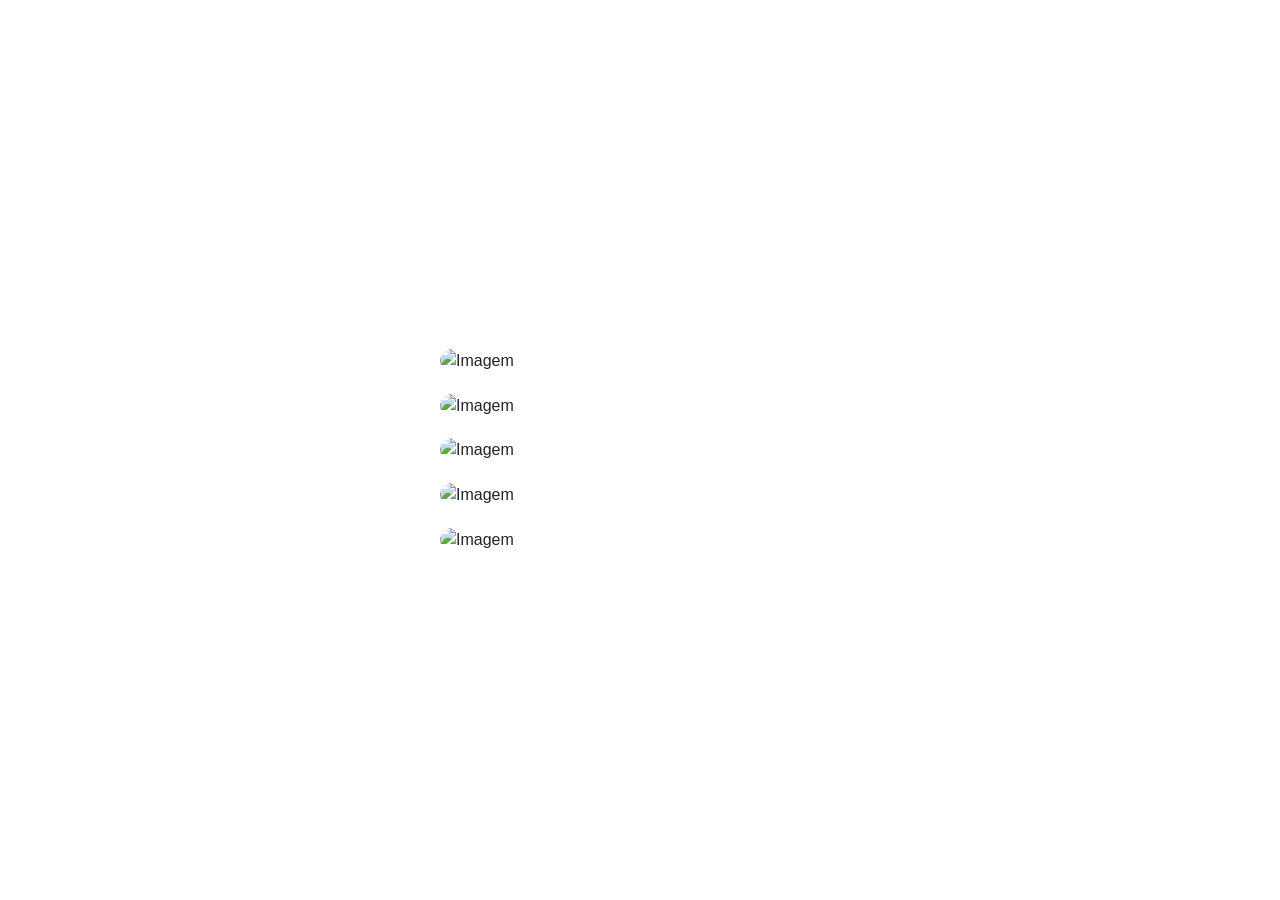
==== index.html @ 4fb22657 "alteracao na interface" ====
<!DOCTYPE html>
<html lang="en">

<head>
    <meta charset="UTF-8">
    <meta name="viewport" content="width=device-width, initial-scale=1.0">
    <title>Informações da Imagem</title>
    <link rel="stylesheet" href="styles.css">
    <!-- Inclua a biblioteca Bootstrap -->
    <link rel="stylesheet" href="https://maxcdn.bootstrapcdn.com/bootstrap/4.5.2/css/bootstrap.min.css">
</head>

<body>
    <div id="background-video">
        <video autoplay muted loop>
            <source src="blue_-_27239 (1080p).mp4" type="video/mp4">
            Seu navegador não suporta o elemento de vídeo.
        </video>
    </div>

    <div class="background-container">
        <div class="image-container" data-toggle="modal" data-target="#myModal1">
            <img src="https://tse1.mm.bing.net/th?id=OIP.Lh_AAFeogJ8sVm7wHASuqwHaE7&pid=Api&rs=1&c=1&qlt=95&w=181&h=120"
                alt="Imagem">
            <div class="overlay">
                <div class="info">
                    <h2>Emulação de terminais</h2>
                    <p>A emulação de terminais refere-se à capacidade de um sistema para replicar o comportamento de um
                        terminal de computador ou console.</p>
                </div>
            </div>
        </div>

        <div class="image-container" data-toggle="modal" data-target="#myModal2">
            <img src="https://tse4.mm.bing.net/th?id=OIP.D_rWO7ZcQDDmd9_8iBNTPAHaE8&pid=Api&P=0&h=220" alt="Imagem">
            <div class="overlay">
                <div class="info">
                    <h2>Terminal</h2>
                    <p>Eu acho que um terminal é uma interface de texto que permite a um usuário interagir com um sistema
                        operacional ou software por meio de comandos de texto.</p>
                </div>
            </div>
        </div>

        <div class="image-container" data-toggle="modal" data-target="#myModal3">
            <img src="https://tse4.mm.bing.net/th?id=OIP.wkPO7NOhRGC3apUok-BwgwHaE7&pid=Api&P=0&h=220" alt="Imagem">
            <div class="overlay">
                <div class="info">
                    <h2>Emulação</h2>
                    <p>Emular um terminal significa criar um ambiente que simula as funcionalidades de um terminal físico,
                        permitindo que programas interajam com ele como se fosse um terminal real.</p>
                </div>
            </div>
        </div>

        <div class="image-container" data-toggle="modal" data-target="#myModal4">
            <img src="https://tse3.mm.bing.net/th?id=OIP.J5v7wB-iTN5V18-jV8DYAAHaE7&pid=Api&P=0&h=220" alt="Imagem">
            <div class="overlay">
                <div class="info">
                    <h2>TTY(Teletypewriter)</h2>
                    <p>O comando tty do terminal basicamente imprime o nome do arquivo do terminal conectado à entrada
                        padrão.</p>
                </div>
            </div>
        </div>

        <div class="image-container" data-toggle="modal" data-target="#myModal5">
            <img src="https://tse3.mm.bing.net/th?id=OIP.Y8yzMncaOUw5M-Kzc8aKEQHaD6&pid=Api&P=0&h=220" alt="Imagem">
            <div class="overlay">
                <div class="info">
                    <h2>Pseudoterminal(PTY)</h2>
                    <p>Um dispositivo que tem as funções de um terminal físico sem realmente ser um. Criado por emuladores
                        de terminal como xterm</p>
                </div>
            </div>
        </div>
    </div>

    <!-- Adicione modal para cada imagem -->
    <div class="modal fade" id="myModal1" role="dialog">
        <div class="modal-dialog">
            <div class="modal-content">
                <div class="modal-header">
                    <button type="button" class="close" data-dismiss="modal">&times;</button>
                    <h4 class="modal-title">Emulação de terminais</h4>
                </div>
                <div class="modal-body">
                    <p>A emulação de terminais refere-se à capacidade de um sistema para replicar o comportamento de um
                        terminal de computador ou console.</p>
                </div>
                <div class="modal-footer">
                    <button type="button" class="btn btn-default" data-dismiss="modal">Fechar</button>
                </div>
            </div>
        </div>
    </div>

    <div class="modal fade" id="myModal2" role="dialog">
        <div class="modal-dialog">
            <div class="modal-content">
                <div class="modal-header">
                    <button type="button" class="close" data-dismiss="modal">&times;</button>
                    <h4 class="modal-title">Terminal</h4>
                </div>
                <div class="modal-body">
                    <p>Eu acho que um terminal é uma interface de texto que permite a um usuário interagir com um sistema
                        operacional ou software por meio de comandos de texto.</p>
                </div>
                <div class="modal-footer">
                    <
                    <button type="button" class="btn btn-default" data-dismiss="modal">Fechar</button>
                </div>
            </div>
        </div>
    </div>

    <div class="modal fade" id="myModal3" role="dialog">
        <div class="modal-dialog">
            <div class="modal-content">
                <div class="modal-header">
                    <button type="button" class="close" data-dismiss="modal">&times;</button>
                    <h4 class="modal-title">Emulação</h4>
                </div>
                <div class="modal-body">
                    <p>Emular um terminal significa criar um ambiente que simula as funcionalidades de um terminal físico,
                        permitindo que programas interajam com ele como se fosse um terminal real.</p>
                </div>
                <div class="modal-footer">
                    <button type="button" class="btn btn-default" data-dismiss="modal">Fechar</button>
                </div>
            </div>
        </div>
    </div>

    <div class="modal fade" id="myModal4" role="dialog">
        <div class="modal-dialog">
            <div class="modal-content">
                <div class="modal-header">
                    <button type="button" class="close" data-dismiss="modal">&times;</button>
                    <h4 class="modal-title">TTY(Teletypewriter)</h4>
                </div>
                <div class="modal-body">
                    <p>O comando tty do terminal basicamente imprime o nome do arquivo do terminal conectado à entrada
                        padrão.</p>
                </div>
                <div class="modal-footer">
                    <button type="button" class="btn btn-default" data-dismiss="modal">Fechar</button>
                </div>
            </div>
        </div>
    </div>

    <div class="modal fade" id="myModal5" role="dialog">
        <div class="modal-dialog">
            <div class="modal-content">
                <div class="modal-header">
                    <button type="button" class="close" data-dismiss="modal">&times;</button>
                    <h4 class="modal-title">Pseudoterminal(PTY)</h4>
                </div>
                <div class="modal-body">
                    <p>Um dispositivo que tem as funções de um terminal físico sem realmente ser um. Criado por emuladores
                        de terminal como xterm</p>
                </div>
                <div class="modal-footer">
                    <button type="button" class="btn btn-default" data-dismiss="modal">Fechar</button>
                </div>
            </div>
        </div>
    </div>

    <!-- Inclua a biblioteca do jQuery e do Popper.js -->
    <script src="https://code.jquery.com/jquery-3.5.1.slim.min.js"></script>
    <script src="https://cdn.jsdelivr.net/npm/@popperjs/core@2.0.8/dist/umd/popper.min.js"></script>
    <!-- Inclua a biblioteca do Bootstrap JS -->
    <script src="https://maxcdn.bootstrapcdn.com/bootstrap/4.5.2/js/bootstrap.min.js"></script>
</body>

</html>
---- styles.css ----
body, html {
  margin: 0;
  padding: 0;
  height: 100%;
}

#background-video {
  position: fixed;
  top: 0;
  left: 0;
  width: 100%;
  height: 100%;
  z-index: -1;
}

.background-container {
  position: relative;
  display: flex;
  flex-direction: column;
  justify-content: center;
  align-items: center;
  height: 100vh;
  padding: 20px;
}

.image-container {
  position: relative;
  cursor: pointer;
  margin: 10px 0;
  overflow: hidden;
  width: 100%;
  max-width: 400px;
  border-radius: 15px;
}

img {
  width: 100%;
  height: auto;
  border-radius: 15px;
}

.overlay {
  position: absolute;
  top: 0;
  left: 0;
  width: 100%;
  height: 100%;
  background: rgba(0, 0, 128, 0.7);
  display: flex;
  flex-direction: column;
  justify-content: center;
  align-items: center;
  opacity: 0;
  transition: opacity 0.3s;
  border-radius: 15px;
}

.info {
  text-align: center;
  color: white;
  padding: 20px;
  opacity: 0;
  transition: opacity 0.3s, transform 0.3s;
  transform: translateY(-100%);
}

.image-container:hover .overlay {
  opacity: 1;
}

.image-container:hover .info {
  opacity: 1;
  transform: translateY(0);
}

/* Ajuste o estilo do texto conforme necessário */
.info h2 {
  font-size: 18px;
  font-weight: bold;
  color: white;
}

.info p {
  font-size: 14px;
  color: white;
}

/* Adicione uma classe 'active' para controlar a exibição das informações */
.overlay.active,
.info.active {
    opacity: 1;
    transform: translateY(0);
}
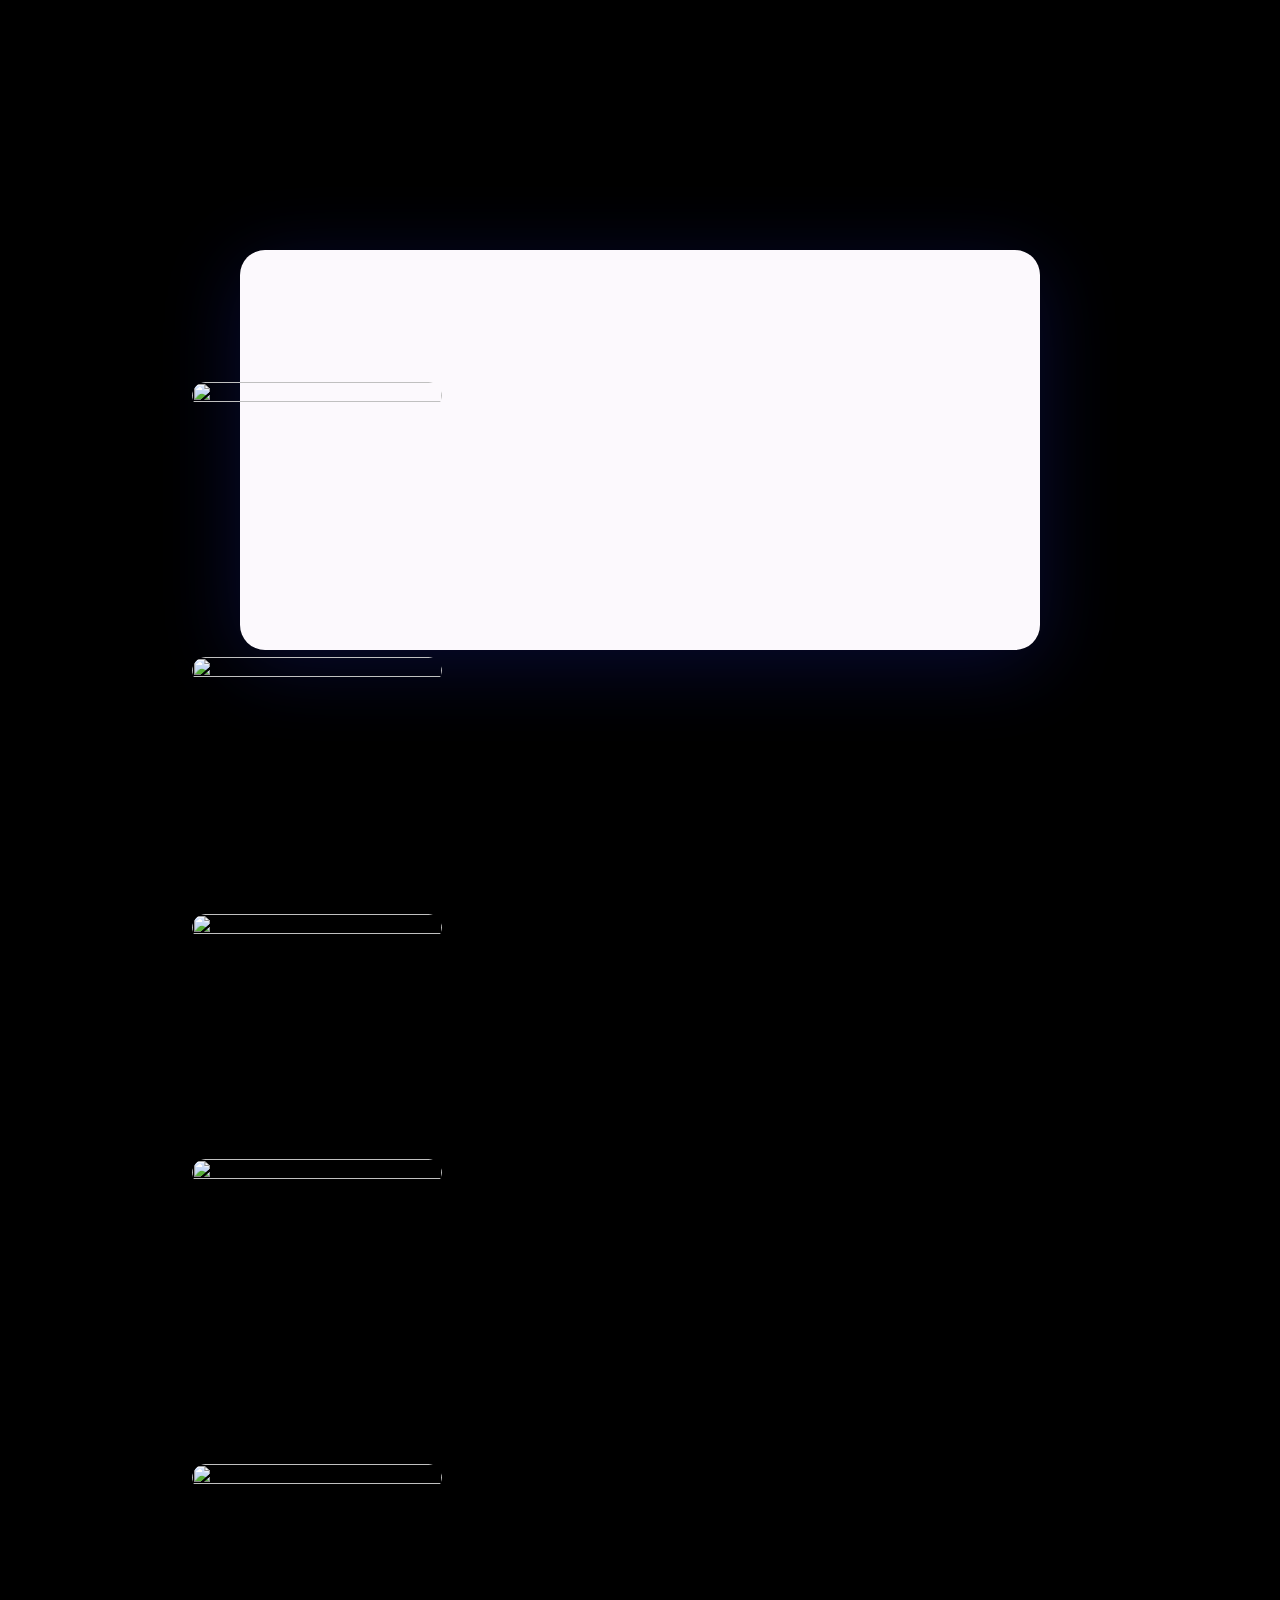
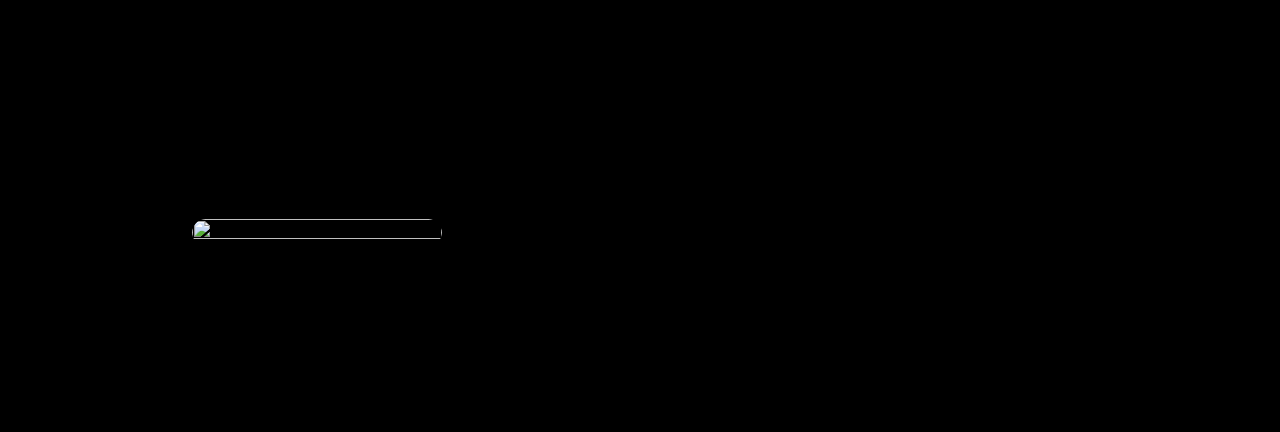
==== commit bf89310c: "modificacoes na pagina componentes" ====
--- a/index.html
+++ b/index.html
@@ -2,177 +2,235 @@
 <html lang="en">
 
 <head>
-    <meta charset="UTF-8">
-    <meta name="viewport" content="width=device-width, initial-scale=1.0">
-    <title>Informações da Imagem</title>
-    <link rel="stylesheet" href="styles.css">
-    <!-- Inclua a biblioteca Bootstrap -->
-    <link rel="stylesheet" href="https://maxcdn.bootstrapcdn.com/bootstrap/4.5.2/css/bootstrap.min.css">
+  <meta charset="UTF-8">
+  <title>Slider #swiper.js - Testimonials</title>
+  <link rel='stylesheet' href='https://cdnjs.cloudflare.com/ajax/libs/Swiper/4.3.5/css/swiper.min.css'>
+  <link rel="stylesheet" href="style.css">
+  <style>
+    .c-card-testimonial__author,
+    .c-card-testimonial__excerpt {
+      font-size: 8px;
+      /* Defina o tamanho da fonte desejado (por exemplo, 12px) */
+    }
+
+
+    .c-card-testimonial__excerpt {
+      display: flex;
+      flex-direction: column;
+      /* Manter a orientação da lista como coluna */
+    }
+
+    .c-card-testimonial__links {
+      display: flex;
+      flex-direction: row;
+      /* Alterado para linha para colocar os links lado a lado */
+      margin-top: 10px;
+      /* Adicionado espaço acima dos botões */
+    }
+
+    .c-card-testimonial__link {
+      margin-right: 20px;
+      /* Ajuste a margem conforme necessário */
+    }
+
+    .c-card-testimonial__author,
+    .c-card-testimonial__excerpt ol {
+      font-size: 11px;
+    }
+  </style>
 </head>
 
 <body>
-    <div id="background-video">
-        <video autoplay muted loop>
-            <source src="blue_-_27239 (1080p).mp4" type="video/mp4">
-            Seu navegador não suporta o elemento de vídeo.
-        </video>
-    </div>
-
-    <div class="background-container">
-        <div class="image-container" data-toggle="modal" data-target="#myModal1">
-            <img src="https://tse1.mm.bing.net/th?id=OIP.Lh_AAFeogJ8sVm7wHASuqwHaE7&pid=Api&rs=1&c=1&qlt=95&w=181&h=120"
-                alt="Imagem">
-            <div class="overlay">
-                <div class="info">
-                    <h2>Emulação de terminais</h2>
-                    <p>A emulação de terminais refere-se à capacidade de um sistema para replicar o comportamento de um
-                        terminal de computador ou console.</p>
-                </div>
+  <div id="background-video">
+    <video autoplay muted loop>
+      <source src="video_-_26537 (540p).mp4" type="video/mp4">
+      Seu navegador não suporta o elemento de vídeo.
+    </video>
+  </div>
+
+  <div class="c-testimonials">
+    <ul class="c-testimonials__items swiper-wrapper">
+
+      <!-- CARD 1 -->
+      <li class="c-testimonials__item c-card-testimonial swiper-slide">
+        <div class="c-card-testimonial__profile">
+          <img src="https://tse2.mm.bing.net/th?id=OIP.HK5zKmMt6qkMIKhC_KUeFAHaFj&pid=Api&P=0&h=220" alt=""
+            class="c-card-testimonial__image">
+          <a href="ficha_tecnica_1.html" class="c-card-testimonial__link"></a>
+        </div>
+
+        <div class="c-card-testimonial__description">
+          <div class="c-card-testimonial__author">
+            Placa mãe
+          </div>
+          <div class="c-card-testimonial__excerpt">
+            <ol>
+              <li>Alinhe os furos de montagem da placa-mãe com os suportes do gabinete.</li>
+              <li>Fixe a placa-mãe no lugar com parafusos.</li>
+              <li>Conecte os cabos da fonte de alimentação à placa-mãe.</li>
+              <li>Conecte os cabos dos dispositivos, como disco rígido e unidade de DVD, à placa-mãe.</li>
+              <li>Conecte a placa de vídeo à placa-mãe (se aplicável).</li>
+              <li>Feche o caixa e ligue o computador.</li>
+            </ol>
+
+          </div>
+        </div>
+      </li>
+
+      <!-- CARD 2 -->
+      <li class="c-testimonials__item c-card-testimonial swiper-slide">
+        <div class="c-card-testimonial__profile">
+          <img src="https://tse1.mm.bing.net/th?id=OIP.rxgZGoWhi6_zRR-jqD8MFAHaHa&pid=Api&P=0&h=220" alt=""
+            class="c-card-testimonial__image">
+          <a href="ficha_tecnica_2.html" class="c-card-testimonial__link"></a>
+        </div>
+
+        <div class="c-card-testimonial__description">
+          <div class="c-card-testimonial__author">
+            Processador
+          </div>
+          <div class="c-card-testimonial__excerpt">
+            <ol>
+              <li>Desligue o computador e desconecte-o da fonte de alimentação.</li>
+              <li>Abra o gabinete do computador.</li>
+              <li>Localize o soquete do processador na placa-mãe.</li>
+              <li>Cuidadosamente coloque o processador no soquete, alinhando os pinos corretamente.</li>
+              <li>Trave o processador no lugar.</li>
+              <li>Coloque uma pequena quantidade de pasta térmica no processador.</li>
+              <li>Instale o dissipador de calor e o ventilador sobre o processador e fixe-o com os clipes apropriados.
+              </li>
+              <li>Conecte o cabo do ventilador à placa-mãe.</li>
+              <li>Feche o gabinete do computador.</li>
+              <li>Ligue o computador e verifique se o processador está funcionando corretamente.</li>
+            </ol>
+
+          </div>
+        </div>
+      </li>
+
+      <!-- CARD 3 -->
+      <li class="c-testimonials__item c-card-testimonial swiper-slide">
+        <div class="c-card-testimonial__profile">
+          <img src="https://tse3.mm.bing.net/th?id=OIP.AJCe4hozl9yQbNRa3uWq7AHaHa&pid=Api&P=0&h=220" alt=""
+            class="c-card-testimonial__image">
+        </div>
+
+        <div class="c-card-testimonial__description">
+          <div class="c-card-testimonial__author">
+            Memória RAM
+          </div>
+          <div class="c-card-testimonial__excerpt">
+            <ol>
+              <li>Localize os slots de memória na placa-mãe.</li>
+              <li>Abra as travas dos slots.</li>
+              <li>Insira os módulos de memória RAM nos slots, alinhando os entalhes corretamente.</li>
+              <li>Pressione os módulos até que as travas se encaixem e travem automaticamente.</li>
+              <li>Feche o gabinete e ligue o computador.</li>
+            </ol>
+
+          </div>
+        </div>
+      </li>
+
+      <!-- CARD 4 -->
+      <li class="c-testimonials__item c-card-testimonial swiper-slide">
+        <div class="c-card-testimonial__profile">
+          <img src="https://tse2.mm.bing.net/th?id=OIP.HK5zKmMt6qkMIKhC_KUeFAHaFj&pid=Api&P=0&h=220" alt=""
+            class="c-card-testimonial__image">
+        </div>
+
+        <div class="c-card-testimonial__description">
+          <div class="c-card-testimonial__author">
+            Placa de video
+          </div>
+          <div class="c-card-testimonial__excerpt">
+            <ol>
+              <li>Desligue o computador e desconecte-o da fonte de alimentação.</li>
+              <li>Abra o gabinete do computador.</li>
+              <li>Localize o slot PCI-Express na placa-mãe.</li>
+              <li>Retire a placa de vídeo da embalagem, tendo cuidado para não tocar nos componentes internos.</li>
+              <li>Insira a placa de vídeo no slot PCI-Express, certificando-se de que ela esteja corretamente alinhada.
+              </li>
+              <li>Fixe a placa de vídeo no lugar usando o parafuso apropriado, se necessário.</li>
+              <li>Conecte os cabos de alimentação da placa de vídeo, se aplicável.</li>
+              <li>Feche o gabinete do computador.</li>
+              <li>Ligue o computador e instale os drivers da placa de vídeo, se necessário.</li>
+            </ol>
+
+          </div>
+        </div>
+      </li>
+
+      <!-- CARD 5 -->
+      <li class="c-testimonials__item c-card-testimonial swiper-slide">
+        <div class="c-card-testimonial__profile">
+          <img src="https://tse2.mm.bing.net/th?id=OIP.oEjsTvnYJQnoY_kE_SoJFgHaGC&pid=Api&P=0&h=220" alt=""
+            class="c-card-testimonial__image">
+        </div>
+
+        <div class="c-card-testimonial__description">
+          <div class="c-card-testimonial__author">
+            HDD
+          </div>
+          <div class="c-card-testimonial__excerpt">
+            <ol>
+              <li>Desligue o computador e desconecte-o da fonte de alimentação.</li>
+              <li>Abra o gabinete do computador.</li>
+              <li>Localize um compartimento vazio para o disco rígido na caixa do computador.</li>
+              <li>Retire o disco rígido da embalagem, tendo cuidado para não tocar nos componentes internos.</li>
+              <li>Deslize o disco rígido no compartimento, alinhando os furos de montagem com os suportes
+                correspondentes.
+              </li>
+              <li>Fixe o disco rígido no lugar usando parafusos apropriados.</li>
+              <li>Conecte os cabos de dados e energia ao disco rígido. Certifique-se de que estejam firmemente
+                conectados.
+              </li>
+              <li>Feche o gabinete do computador.</li>
+              <li>Ligue o computador e verifique se o disco rígido é reconhecido pelo sistema.</li>
+            </ol>
+
+          </div>
+        </div>
+      </li>
+
+      <!-- CARD 6 -->
+      <li class="c-testimonials__item c-card-testimonial swiper-slide">
+        <div class="c-card-testimonial__profile">
+          <img src="https://tse4.mm.bing.net/th?id=OIP.dFi1u1-ALMyFCkp3pNCfrgHaHa&pid=Api&P=0&h=220" alt=""
+            class="c-card-testimonial__image">
+        </div>
+
+        <div class="c-card-testimonial__description">
+          <div class="c-card-testimonial__author">
+            Fonte de alimentação
+          </div>
+          <div class="c-card-testimonial__excerpt">
+            <ol>
+              <li>Desligue o computador e desconecte-o da fonte de alimentação.</li>
+              <li>Abra o gabinete do computador.</li>
+              <li>Localize o compartimento de montagem da fonte de alimentação na parte traseira do gabinete.</li>
+              <li>Insira a fonte de alimentação no compartimento e alinhe os furos de montagem.</li>
+              <li>Fixe a fonte de alimentação no lugar com parafusos apropriados.</li>
+              <li>Conecte os cabos da fonte de alimentação aos componentes do computador, incluindo a placa-mãe, disco
+                rígido, placa de vídeo e outros dispositivos.</li>
+              <li>Conecte os cabos de alimentação à placa-mãe e aos dispositivos. Verifique se todos os cabos estão
+                firmemente conectados.</li>
+              <li>Feche o gabinete do computador.</li>
+              <li>Ligue o computador e verifique se a fonte de alimentação está funcionando corretamente.</li>
+            </ol>
+            <div class="c-card-testimonial__links">
+              <a href="ficha_tecnica_6.html" class="c-card-testimonial__link">mais</a>
+              <a href="componentes.html" class="c-card-testimonial__link">componentes tedalhados</a>
             </div>
-        </div>
-
-        <div class="image-container" data-toggle="modal" data-target="#myModal2">
-            <img src="https://tse4.mm.bing.net/th?id=OIP.D_rWO7ZcQDDmd9_8iBNTPAHaE8&pid=Api&P=0&h=220" alt="Imagem">
-            <div class="overlay">
-                <div class="info">
-                    <h2>Terminal</h2>
-                    <p>Eu acho que um terminal é uma interface de texto que permite a um usuário interagir com um sistema
-                        operacional ou software por meio de comandos de texto.</p>
-                </div>
-            </div>
-        </div>
-
-        <div class="image-container" data-toggle="modal" data-target="#myModal3">
-            <img src="https://tse4.mm.bing.net/th?id=OIP.wkPO7NOhRGC3apUok-BwgwHaE7&pid=Api&P=0&h=220" alt="Imagem">
-            <div class="overlay">
-                <div class="info">
-                    <h2>Emulação</h2>
-                    <p>Emular um terminal significa criar um ambiente que simula as funcionalidades de um terminal físico,
-                        permitindo que programas interajam com ele como se fosse um terminal real.</p>
-                </div>
-            </div>
-        </div>
-
-        <div class="image-container" data-toggle="modal" data-target="#myModal4">
-            <img src="https://tse3.mm.bing.net/th?id=OIP.J5v7wB-iTN5V18-jV8DYAAHaE7&pid=Api&P=0&h=220" alt="Imagem">
-            <div class="overlay">
-                <div class="info">
-                    <h2>TTY(Teletypewriter)</h2>
-                    <p>O comando tty do terminal basicamente imprime o nome do arquivo do terminal conectado à entrada
-                        padrão.</p>
-                </div>
-            </div>
-        </div>
-
-        <div class="image-container" data-toggle="modal" data-target="#myModal5">
-            <img src="https://tse3.mm.bing.net/th?id=OIP.Y8yzMncaOUw5M-Kzc8aKEQHaD6&pid=Api&P=0&h=220" alt="Imagem">
-            <div class="overlay">
-                <div class="info">
-                    <h2>Pseudoterminal(PTY)</h2>
-                    <p>Um dispositivo que tem as funções de um terminal físico sem realmente ser um. Criado por emuladores
-                        de terminal como xterm</p>
-                </div>
-            </div>
-        </div>
-    </div>
-
-    <!-- Adicione modal para cada imagem -->
-    <div class="modal fade" id="myModal1" role="dialog">
-        <div class="modal-dialog">
-            <div class="modal-content">
-                <div class="modal-header">
-                    <button type="button" class="close" data-dismiss="modal">&times;</button>
-                    <h4 class="modal-title">Emulação de terminais</h4>
-                </div>
-                <div class="modal-body">
-                    <p>A emulação de terminais refere-se à capacidade de um sistema para replicar o comportamento de um
-                        terminal de computador ou console.</p>
-                </div>
-                <div class="modal-footer">
-                    <button type="button" class="btn btn-default" data-dismiss="modal">Fechar</button>
-                </div>
-            </div>
-        </div>
-    </div>
-
-    <div class="modal fade" id="myModal2" role="dialog">
-        <div class="modal-dialog">
-            <div class="modal-content">
-                <div class="modal-header">
-                    <button type="button" class="close" data-dismiss="modal">&times;</button>
-                    <h4 class="modal-title">Terminal</h4>
-                </div>
-                <div class="modal-body">
-                    <p>Eu acho que um terminal é uma interface de texto que permite a um usuário interagir com um sistema
-                        operacional ou software por meio de comandos de texto.</p>
-                </div>
-                <div class="modal-footer">
-                    <
-                    <button type="button" class="btn btn-default" data-dismiss="modal">Fechar</button>
-                </div>
-            </div>
-        </div>
-    </div>
-
-    <div class="modal fade" id="myModal3" role="dialog">
-        <div class="modal-dialog">
-            <div class="modal-content">
-                <div class="modal-header">
-                    <button type="button" class="close" data-dismiss="modal">&times;</button>
-                    <h4 class="modal-title">Emulação</h4>
-                </div>
-                <div class="modal-body">
-                    <p>Emular um terminal significa criar um ambiente que simula as funcionalidades de um terminal físico,
-                        permitindo que programas interajam com ele como se fosse um terminal real.</p>
-                </div>
-                <div class="modal-footer">
-                    <button type="button" class="btn btn-default" data-dismiss="modal">Fechar</button>
-                </div>
-            </div>
-        </div>
-    </div>
-
-    <div class="modal fade" id="myModal4" role="dialog">
-        <div class="modal-dialog">
-            <div class="modal-content">
-                <div class="modal-header">
-                    <button type="button" class="close" data-dismiss="modal">&times;</button>
-                    <h4 class="modal-title">TTY(Teletypewriter)</h4>
-                </div>
-                <div class="modal-body">
-                    <p>O comando tty do terminal basicamente imprime o nome do arquivo do terminal conectado à entrada
-                        padrão.</p>
-                </div>
-                <div class="modal-footer">
-                    <button type="button" class="btn btn-default" data-dismiss="modal">Fechar</button>
-                </div>
-            </div>
-        </div>
-    </div>
-
-    <div class="modal fade" id="myModal5" role="dialog">
-        <div class="modal-dialog">
-            <div class="modal-content">
-                <div class="modal-header">
-                    <button type="button" class="close" data-dismiss="modal">&times;</button>
-                    <h4 class="modal-title">Pseudoterminal(PTY)</h4>
-                </div>
-                <div class="modal-body">
-                    <p>Um dispositivo que tem as funções de um terminal físico sem realmente ser um. Criado por emuladores
-                        de terminal como xterm</p>
-                </div>
-                <div class="modal-footer">
-                    <button type="button" class="btn btn-default" data-dismiss="modal">Fechar</button>
-                </div>
-            </div>
-        </div>
-    </div>
-
-    <!-- Inclua a biblioteca do jQuery e do Popper.js -->
-    <script src="https://code.jquery.com/jquery-3.5.1.slim.min.js"></script>
-    <script src="https://cdn.jsdelivr.net/npm/@popperjs/core@2.0.8/dist/umd/popper.min.js"></script>
-    <!-- Inclua a biblioteca do Bootstrap JS -->
-    <script src="https://maxcdn.bootstrapcdn.com/bootstrap/4.5.2/js/bootstrap.min.js"></script>
+          </div>
+        </div>
+      </li>
+    </ul>
+
+    <div class="c-testimonials__pagination"></div>
+  </div>
+  <script src='https://cdnjs.cloudflare.com/ajax/libs/Swiper/4.3.5/js/swiper.min.js'></script>
+  <script src="main.js"></script>
 </body>
 
-</html>
+</html>
--- a/style.css
+++ b/style.css
@@ -0,0 +1,478 @@
+@import url('https://fonts.googleapis.com/css2?family=Lato:wght@400&family=Poppins:wght@400&family=Sometype+Mono&display=swap');
+
+:root {
+  --color-primary: #6a1b9a;
+  /* Roxo Escuro */
+  --color-text-dark: #000000;
+  /* Preto */
+  --color-text-medium: #76187f;
+  /* Branco */
+  --color-text-light: #cc11b0;
+  /* Cinza Claro */
+  --color-light: rgb(252, 249, 253);
+  /* Rosa Claro ou qualquer outra cor clara desejada */
+  --color-bg-medium: #4e4a67;
+  /* Roxo Escuro mais suave */
+  --color-bg: #000000;
+  /* Preto */
+  --spacing-base: 4px;
+  --gradient-bg: linear-gradient(45deg, #6a1b9a, #000000);
+  /* Gradiente de Roxo para Preto */
+  --shadow-base: 0px 14px 80px rgba(41, 55, 255, 0.2);
+  /* Sombra Azul (pode ser ajustada) */
+  --shadow-colored: #0000004f 0px 0px 5px 0px, #100a0a75 0px 3px 20px 0px, #f6f0f073 0px 10px 28px 0px;
+  /* Sombra personalizada (pode ser ajustada) */
+  --shadow-colored-gojo: #0a0a0a4d 0px 0px 5px 0px, #0a0a0a50 0px 3px 20px 0px, #090a0a57 0px 10px 28px 0px;
+  /* Sombra personalizada para Gojo (pode ser ajustada) */
+}
+
+
+* {
+  padding: 0;
+  margin: 0;
+  box-sizing: border-box;
+  font-family: 'Poppins', sans-serif;
+  text-decoration: none;
+}
+
+body {
+  background-size: 200% 200%;
+  min-height: 100vh;
+  padding: 100px;
+  display: flex;
+  flex-direction: column;
+  justify-content: center;
+  align-items: center;
+  background: var(--color-bg);
+}
+
+
+.c-card-testimonial .c-card-testimonial__profile {
+  width: 250px;
+  /* Ajuste o valor conforme necessário */
+  height: 250;
+  /* Ajuste o valor conforme necessário */
+  flex-shrink: 0;
+  border-radius: 20px;
+  transform: translateX(-80px);
+  overflow: hidden;
+}
+
+@media screen and (max-width: 768px) {
+  .c-card-testimonial .c-card-testimonial__profile {
+    transform: translateY(-50%);
+    width: 90%;
+  }
+}
+
+@media screen and (max-width: 576px) {
+  .c-card-testimonial .c-card-testimonial__profile {
+    width: 95%;
+  }
+}
+
+@media screen and (max-height: 500px) and (min-width: 992px) {
+  .c-card-testimonial .c-card-testimonial__profile {
+    height: 270px;
+  }
+}
+
+.c-card-testimonial .c-card-testimonial__profile .c-card-testimonial__image {
+  width: 100%;
+  height: 100%;
+  object-fit: cover;
+  border-radius: 50px;
+  opacity: 50;
+  transition: all 0.3s;
+}
+
+.c-card-testimonial .c-card-testimonial__description {
+  padding-right: 250px;
+}
+
+@media screen and (max-width: 8px) {
+  .c-card-testimonial .c-card-testimonial__description {
+    margin-top: 80px;
+    text-align: center;
+    padding: 30px;
+  }
+}
+
+@media screen and (max-width: 576px) {
+  .c-card-testimonial .c-card-testimonial__description {
+    padding: ;
+  }
+}
+
+.c-card-testimonial .c-card-testimonial__description>* {
+  opacity: 0;
+  transform: translateY(25px);
+  transition: all 400ms;
+}
+
+.c-card-testimonial .c-card-testimonial__description .c-card-testimonial__job {
+  color: var(--color-text-light);
+}
+
+.c-card-testimonial .c-card-testimonial__description .c-card-testimonial__author {
+  margin: var(--spacing-base) 0 calc(var(--spacing-base) * 5);
+  color: var(--color-text-dark);
+  font-size: 19px;
+  font-weight: 700;
+}
+
+.c-card-testimonial .c-card-testimonial__description .c-card-testimonial__excerpt {
+  margin-bottom: 30px;
+  color: var(--color-text-medium);
+  line-height: 1.5em;
+}
+
+.c-card-testimonial .c-card-testimonial__description .c-card-testimonial__link {
+  display: inline-flex;
+  justify-content: center;
+  padding: calc(var(--spacing-base) * 4) calc(var(--spacing-base) * 8);
+  color: var(--color-light);
+  border-radius: 50px;
+  background-color: rgba(200, 14, 246, 0.348);
+  letter-spacing: 1px;
+  box-shadow: var(--shadow-colored);
+  text-transform: uppercase;
+}
+
+
+.c-card-testimonial .c-card-testimonial__description .gojo {
+  background-color: #c40cdc;
+  box-shadow: var(--shadow-colored-gojo);
+
+}
+
+@media screen and (max-width: 576px) {
+  .c-card-testimonial .c-card-testimonial__description .c-card-testimonial__link {
+    width: 100%;
+  }
+}
+
+.c-testimonials {
+  width: 95%;
+  position: relative;
+  max-width: 800px;
+  margin: auto;
+  box-shadow: var(--shadow-base);
+  padding: calc(var(--spacing-base) * 8);
+  border-radius: 25px;
+  height: 400px;
+  background-color: var(--color-light);
+  /* background-color: red; */
+  transition: all 300ms;
+}
+
+@media screen and (max-width: 992px) {
+  .c-testimonials {
+    max-width: 680px;
+    height: 400px;
+  }
+}
+
+@media screen and (max-width: 768px) {
+  .c-testimonials {
+    min-height: 500px;
+    height: auto;
+    margin: 180px auto;
+  }
+}
+
+@media screen and (max-height: 500px) and (min-width: 992px) {
+  .c-testimonials {
+    height: 350px;
+  }
+}
+
+.c-testimonials .c-testimonials__item {
+  display: flex;
+  align-items: center;
+}
+
+@media screen and (max-width: 768px) {
+  .c-testimonials .c-testimonials__item {
+    flex-direction: column;
+  }
+}
+
+.c-testimonials .c-testimonials__item.swiper-slide-active .c-card-testimonial__profile .c-card-testimonial__image {
+  opacity: 1;
+  transition-delay: 300ms;
+
+}
+
+.c-testimonials .c-testimonials__item.swiper-slide-active .c-card-testimonial__description>* {
+  opacity: 1;
+  transform: none;
+}
+
+.c-testimonials .c-testimonials__item.swiper-slide-active .c-card-testimonial__description>*:nth-child(1) {
+  transition-delay: 0.3s;
+}
+
+.c-testimonials .c-testimonials__item.swiper-slide-active .c-card-testimonial__description>*:nth-child(2) {
+  transition-delay: 0.4s;
+}
+
+.c-testimonials .c-testimonials__item.swiper-slide-active .c-card-testimonial__description>*:nth-child(3) {
+  transition-delay: 0.5s;
+}
+
+.c-testimonials .c-testimonials__item.swiper-slide-active .c-card-testimonial__description>*:nth-child(4) {
+  transition-delay: 0.6s;
+}
+
+.c-testimonials .c-testimonials__item.swiper-slide-active .c-card-testimonial__description>*:nth-child(5) {
+  transition-delay: 0.7s;
+}
+
+.c-testimonials .c-testimonials__item.swiper-slide-active .c-card-testimonial__description>*:nth-child(6) {
+  transition-delay: 0.8s;
+}
+
+.c-testimonials .c-testimonials__item.swiper-slide-active .c-card-testimonial__description>*:nth-child(7) {
+  transition-delay: 0.9s;
+}
+
+.c-testimonials .c-testimonials__item.swiper-slide-active .c-card-testimonial__description>*:nth-child(8) {
+  transition-delay: 1s;
+}
+
+.c-testimonials .c-testimonials__item.swiper-slide-active .c-card-testimonial__description>*:nth-child(9) {
+  transition-delay: 1.1s;
+}
+
+.c-testimonials .c-testimonials__item.swiper-slide-active .c-card-testimonial__description>*:nth-child(10) {
+  transition-delay: 1.2s;
+}
+
+.c-testimonials .c-testimonials__item.swiper-slide-active .c-card-testimonial__description>*:nth-child(11) {
+  transition-delay: 1.3s;
+}
+
+.c-testimonials .c-testimonials__item.swiper-slide-active .c-card-testimonial__description>*:nth-child(12) {
+  transition-delay: 1.4s;
+}
+
+.c-testimonials .c-testimonials__item.swiper-slide-active .c-card-testimonial__description>*:nth-child(13) {
+  transition-delay: 1.5s;
+}
+
+.c-testimonials .c-testimonials__item.swiper-slide-active .c-card-testimonial__description>*:nth-child(14) {
+  transition-delay: 1.6s;
+}
+
+.c-testimonials .c-testimonials__item.swiper-slide-active .c-card-testimonial__description>*:nth-child(15) {
+  transition-delay: 1.7s;
+}
+
+.c-testimonials .c-testimonials__pagination {
+  position: absolute;
+  top: 50%;
+  right: calc(var(--spacing-base) * 5);
+  bottom: auto !important;
+  left: auto !important;
+  width: 11px !important;
+  text-align: center;
+  z-index: 21;
+  transform: translateY(-50%);
+}
+
+@media screen and (max-width: 768px) {
+  .c-testimonials .c-testimonials__pagination {
+    top: 205px;
+    left: 50% !important;
+    width: 100% !important;
+    display: flex;
+    align-items: center;
+    justify-content: center;
+    transform: translateX(-50%);
+  }
+}
+
+.c-testimonials .c-testimonials__pagination.swiper-pagination-bullets .swiper-pagination-bullet {
+  margin: 8px 0;
+}
+
+@media screen and (max-width: 768px) {
+  .c-testimonials .c-testimonials__pagination.swiper-pagination-bullets .swiper-pagination-bullet {
+    margin: 0 5px;
+  }
+}
+
+.c-testimonials .c-testimonials__arrows {
+  width: 100%;
+  position: absolute;
+  top: 100%;
+  left: 0;
+  margin-top: calc(var(--spacing-base) * 3);
+  display: flex;
+  justify-content: center;
+}
+
+@media screen and (min-width: 768px) {
+  .c-testimonials .c-testimonials__arrows {
+    justify-content: flex-end;
+  }
+}
+
+.c-testimonials .c-testimonials__arrows .c-testimonials__arrow-next,
+.c-testimonials .c-testimonials__arrows .c-testimonials__arrow-prev {
+  position: relative;
+  margin-left: calc(var(--spacing-base) * 2);
+  cursor: pointer;
+  outline: 0;
+  border: 0;
+  color: var(--color-light);
+  background-color: transparent;
+  font-size: 16px;
+  transition: color 300ms ease;
+}
+
+.c-testimonials .c-testimonials__arrows .c-testimonials__arrow-next::before,
+.c-testimonials .c-testimonials__arrows .c-testimonials__arrow-prev::before {
+  content: "";
+  position: absolute;
+  top: 100%;
+  left: 50%;
+  right: 50%;
+  height: 1px;
+  background-color: var(--color-light);
+  transition: all 250ms ease;
+}
+
+.c-testimonials .c-testimonials__arrows .c-testimonials__arrow-next:hover::before,
+.c-testimonials .c-testimonials__arrows .c-testimonials__arrow-prev:hover::before {
+  left: 0;
+  right: 0;
+}
+
+.swiper-container-horizontal>.swiper-pagination-bullets,
+.swiper-container-horizontal .swiper-pagination-custom,
+.swiper-container-horizontal .swiper-pagination-fraction {
+  bottom: calc(var(--spacing-base) * 3);
+  left: 0;
+  width: 100%;
+}
+
+.swiper-pagination-bullet {
+  display: block;
+  width: 11px;
+  height: 11px;
+  border-radius: 11px;
+  background: var(--color-bg-medium);
+  transition: all 0.3s;
+}
+
+.swiper-pagination-bullet-active {
+  height: calc(11px * 3);
+  /* background: var(--color-primary); */
+  background-color: #fb7185;
+}
+
+@media screen and (max-width: 768px) {
+  .swiper-pagination-bullet-active {
+    height: 11px;
+    width: calc(11px * 3);
+  }
+}
+
+body {
+  font-family: 'Arial', sans-serif;
+  margin: 0;
+  padding: 0;
+  overflow: hidden;
+}
+
+#background-video {
+  position: fixed;
+  top: 0;
+  left: 0;
+  width: 100%;
+  height: 100%;
+  z-index: -1;
+}
+
+video {
+  object-fit: cover;
+  width: 100%;
+  height: 100%;
+}
+
+#opcoes {
+  display: flex;
+  justify-content: space-around;
+  margin-top: 50px;
+}
+
+.opcao {
+  position: relative;
+  cursor: pointer;
+  overflow: hidden;
+  border-radius: 10px;
+  transition: transform 0.3s ease;
+}
+
+.opcao:hover {
+  transform: scale(1.1);
+}
+
+.opcao img {
+  max-width: 100%;
+  height: auto;
+  transition: transform 0.3s ease;
+}
+
+.opcao:hover img {
+  transform: scale(1.2);
+}
+
+#informacoes {
+  display: flex;
+  justify-content: space-around;
+  margin-top: 50px;
+}
+
+.info {
+  display: none;
+  text-align: center;
+  color: rgb(255, 252, 252);
+  padding: 20px;
+  background-color: rgba(0, 0, 0, 0.7);
+  border-radius: 10px;
+}
+
+h2 {
+  color: #ffcc00;
+  /* Cor do título */
+}
+
+p {
+  font-size: 18px;
+  line-height: 1.6;
+}
+/* Adicione ao seu estilo existente */
+
+.c-card-testimonial__links {
+  display: flex;
+  justify-content: space-between; /* Para colocar os botões nos extremos */
+  margin-top: 10px; /* Adiciona espaço acima dos botões */
+  padding: 10px; /* Adiciona espaço ao redor dos botões */
+}
+
+.c-card-testimonial__link {
+  text-decoration: none;
+  padding: 8px 16px; /* Ajuste o preenchimento conforme necessário */
+  border: 1px solid #ccc; /* Adicione uma borda para destacar os botões */
+  border-radius: 5px;
+  color: #333;
+  background-color: #f8f8f8;
+  transition: background-color 0.3s ease;
+}
+
+.c-card-testimonial__link:hover {
+  background-color: #ddd;
+}
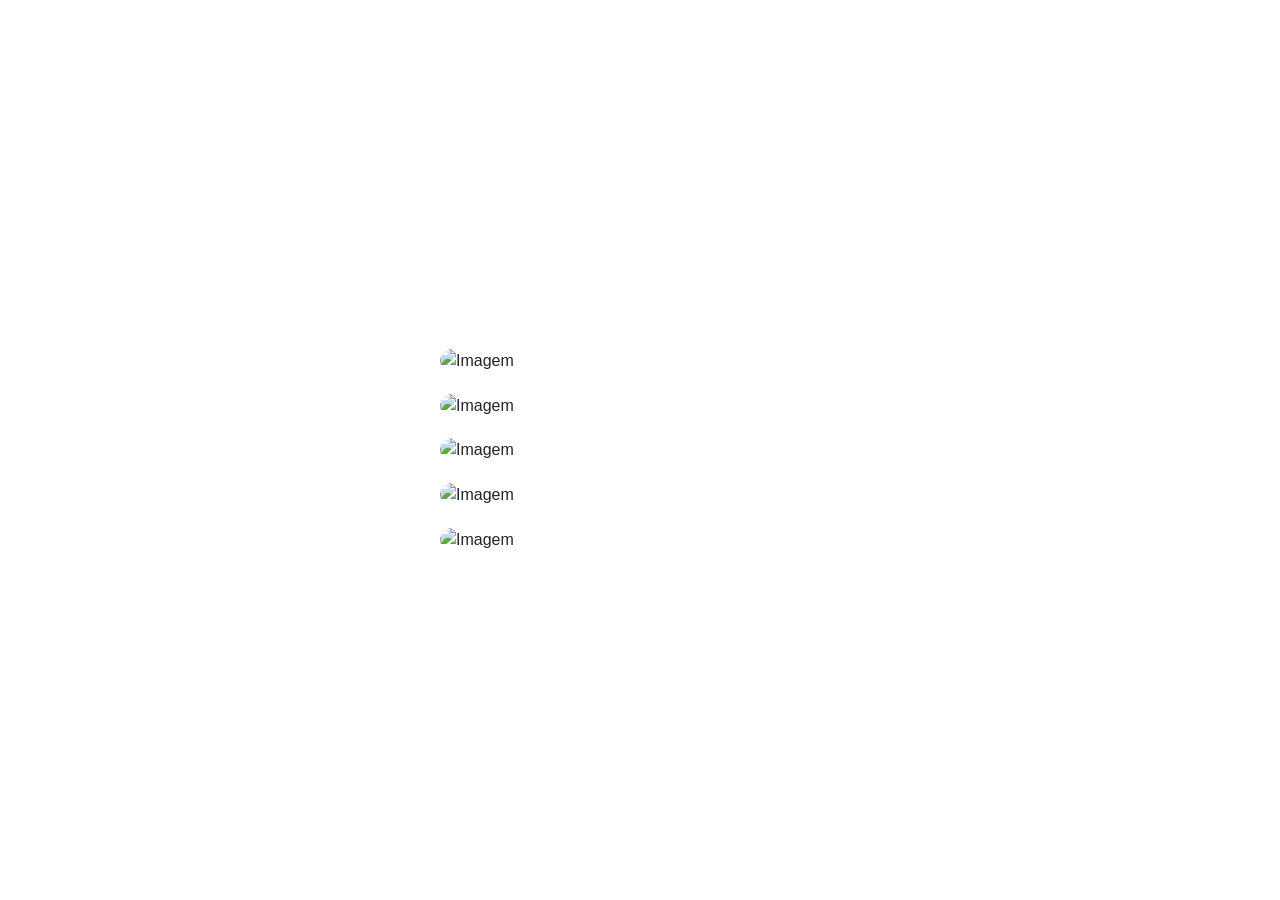
==== commit 438ccb7e: "mudandod e repositorio" ====
--- a/index.html
+++ b/index.html
@@ -2,235 +2,177 @@
 <html lang="en">
 
 <head>
-  <meta charset="UTF-8">
-  <title>Slider #swiper.js - Testimonials</title>
-  <link rel='stylesheet' href='https://cdnjs.cloudflare.com/ajax/libs/Swiper/4.3.5/css/swiper.min.css'>
-  <link rel="stylesheet" href="style.css">
-  <style>
-    .c-card-testimonial__author,
-    .c-card-testimonial__excerpt {
-      font-size: 8px;
-      /* Defina o tamanho da fonte desejado (por exemplo, 12px) */
-    }
-
-
-    .c-card-testimonial__excerpt {
-      display: flex;
-      flex-direction: column;
-      /* Manter a orientação da lista como coluna */
-    }
-
-    .c-card-testimonial__links {
-      display: flex;
-      flex-direction: row;
-      /* Alterado para linha para colocar os links lado a lado */
-      margin-top: 10px;
-      /* Adicionado espaço acima dos botões */
-    }
-
-    .c-card-testimonial__link {
-      margin-right: 20px;
-      /* Ajuste a margem conforme necessário */
-    }
-
-    .c-card-testimonial__author,
-    .c-card-testimonial__excerpt ol {
-      font-size: 11px;
-    }
-  </style>
+    <meta charset="UTF-8">
+    <meta name="viewport" content="width=device-width, initial-scale=1.0">
+    <title>Informações da Imagem</title>
+    <link rel="stylesheet" href="styles.css">
+    <!-- Inclua a biblioteca Bootstrap -->
+    <link rel="stylesheet" href="https://maxcdn.bootstrapcdn.com/bootstrap/4.5.2/css/bootstrap.min.css">
 </head>
 
 <body>
-  <div id="background-video">
-    <video autoplay muted loop>
-      <source src="video_-_26537 (540p).mp4" type="video/mp4">
-      Seu navegador não suporta o elemento de vídeo.
-    </video>
-  </div>
+    <div id="background-video">
+        <video autoplay muted loop>
+            <source src="blue_-_27239 (1080p).mp4" type="video/mp4">
+            Seu navegador não suporta o elemento de vídeo.
+        </video>
+    </div>
 
-  <div class="c-testimonials">
-    <ul class="c-testimonials__items swiper-wrapper">
-
-      <!-- CARD 1 -->
-      <li class="c-testimonials__item c-card-testimonial swiper-slide">
-        <div class="c-card-testimonial__profile">
-          <img src="https://tse2.mm.bing.net/th?id=OIP.HK5zKmMt6qkMIKhC_KUeFAHaFj&pid=Api&P=0&h=220" alt=""
-            class="c-card-testimonial__image">
-          <a href="ficha_tecnica_1.html" class="c-card-testimonial__link"></a>
+    <div class="background-container">
+        <div class="image-container" data-toggle="modal" data-target="#myModal1">
+            <img src="https://tse1.mm.bing.net/th?id=OIP.Lh_AAFeogJ8sVm7wHASuqwHaE7&pid=Api&rs=1&c=1&qlt=95&w=181&h=120"
+                alt="Imagem">
+            <div class="overlay">
+                <div class="info">
+                    <h2>Emulação de terminais</h2>
+                    <p>A emulação de terminais refere-se à capacidade de um sistema para replicar o comportamento de um
+                        terminal de computador ou console.</p>
+                </div>
+            </div>
         </div>
 
-        <div class="c-card-testimonial__description">
-          <div class="c-card-testimonial__author">
-            Placa mãe
-          </div>
-          <div class="c-card-testimonial__excerpt">
-            <ol>
-              <li>Alinhe os furos de montagem da placa-mãe com os suportes do gabinete.</li>
-              <li>Fixe a placa-mãe no lugar com parafusos.</li>
-              <li>Conecte os cabos da fonte de alimentação à placa-mãe.</li>
-              <li>Conecte os cabos dos dispositivos, como disco rígido e unidade de DVD, à placa-mãe.</li>
-              <li>Conecte a placa de vídeo à placa-mãe (se aplicável).</li>
-              <li>Feche o caixa e ligue o computador.</li>
-            </ol>
-
-          </div>
-        </div>
-      </li>
-
-      <!-- CARD 2 -->
-      <li class="c-testimonials__item c-card-testimonial swiper-slide">
-        <div class="c-card-testimonial__profile">
-          <img src="https://tse1.mm.bing.net/th?id=OIP.rxgZGoWhi6_zRR-jqD8MFAHaHa&pid=Api&P=0&h=220" alt=""
-            class="c-card-testimonial__image">
-          <a href="ficha_tecnica_2.html" class="c-card-testimonial__link"></a>
+        <div class="image-container" data-toggle="modal" data-target="#myModal2">
+            <img src="https://tse4.mm.bing.net/th?id=OIP.D_rWO7ZcQDDmd9_8iBNTPAHaE8&pid=Api&P=0&h=220" alt="Imagem">
+            <div class="overlay">
+                <div class="info">
+                    <h2>Terminal</h2>
+                    <p>Eu acho que um terminal é uma interface de texto que permite a um usuário interagir com um sistema
+                        operacional ou software por meio de comandos de texto.</p>
+                </div>
+            </div>
         </div>
 
-        <div class="c-card-testimonial__description">
-          <div class="c-card-testimonial__author">
-            Processador
-          </div>
-          <div class="c-card-testimonial__excerpt">
-            <ol>
-              <li>Desligue o computador e desconecte-o da fonte de alimentação.</li>
-              <li>Abra o gabinete do computador.</li>
-              <li>Localize o soquete do processador na placa-mãe.</li>
-              <li>Cuidadosamente coloque o processador no soquete, alinhando os pinos corretamente.</li>
-              <li>Trave o processador no lugar.</li>
-              <li>Coloque uma pequena quantidade de pasta térmica no processador.</li>
-              <li>Instale o dissipador de calor e o ventilador sobre o processador e fixe-o com os clipes apropriados.
-              </li>
-              <li>Conecte o cabo do ventilador à placa-mãe.</li>
-              <li>Feche o gabinete do computador.</li>
-              <li>Ligue o computador e verifique se o processador está funcionando corretamente.</li>
-            </ol>
-
-          </div>
-        </div>
-      </li>
-
-      <!-- CARD 3 -->
-      <li class="c-testimonials__item c-card-testimonial swiper-slide">
-        <div class="c-card-testimonial__profile">
-          <img src="https://tse3.mm.bing.net/th?id=OIP.AJCe4hozl9yQbNRa3uWq7AHaHa&pid=Api&P=0&h=220" alt=""
-            class="c-card-testimonial__image">
+        <div class="image-container" data-toggle="modal" data-target="#myModal3">
+            <img src="https://tse4.mm.bing.net/th?id=OIP.wkPO7NOhRGC3apUok-BwgwHaE7&pid=Api&P=0&h=220" alt="Imagem">
+            <div class="overlay">
+                <div class="info">
+                    <h2>Emulação</h2>
+                    <p>Emular um terminal significa criar um ambiente que simula as funcionalidades de um terminal físico,
+                        permitindo que programas interajam com ele como se fosse um terminal real.</p>
+                </div>
+            </div>
         </div>
 
-        <div class="c-card-testimonial__description">
-          <div class="c-card-testimonial__author">
-            Memória RAM
-          </div>
-          <div class="c-card-testimonial__excerpt">
-            <ol>
-              <li>Localize os slots de memória na placa-mãe.</li>
-              <li>Abra as travas dos slots.</li>
-              <li>Insira os módulos de memória RAM nos slots, alinhando os entalhes corretamente.</li>
-              <li>Pressione os módulos até que as travas se encaixem e travem automaticamente.</li>
-              <li>Feche o gabinete e ligue o computador.</li>
-            </ol>
-
-          </div>
-        </div>
-      </li>
-
-      <!-- CARD 4 -->
-      <li class="c-testimonials__item c-card-testimonial swiper-slide">
-        <div class="c-card-testimonial__profile">
-          <img src="https://tse2.mm.bing.net/th?id=OIP.HK5zKmMt6qkMIKhC_KUeFAHaFj&pid=Api&P=0&h=220" alt=""
-            class="c-card-testimonial__image">
+        <div class="image-container" data-toggle="modal" data-target="#myModal4">
+            <img src="https://tse3.mm.bing.net/th?id=OIP.J5v7wB-iTN5V18-jV8DYAAHaE7&pid=Api&P=0&h=220" alt="Imagem">
+            <div class="overlay">
+                <div class="info">
+                    <h2>TTY(Teletypewriter)</h2>
+                    <p>O comando tty do terminal basicamente imprime o nome do arquivo do terminal conectado à entrada
+                        padrão.</p>
+                </div>
+            </div>
         </div>
 
-        <div class="c-card-testimonial__description">
-          <div class="c-card-testimonial__author">
-            Placa de video
-          </div>
-          <div class="c-card-testimonial__excerpt">
-            <ol>
-              <li>Desligue o computador e desconecte-o da fonte de alimentação.</li>
-              <li>Abra o gabinete do computador.</li>
-              <li>Localize o slot PCI-Express na placa-mãe.</li>
-              <li>Retire a placa de vídeo da embalagem, tendo cuidado para não tocar nos componentes internos.</li>
-              <li>Insira a placa de vídeo no slot PCI-Express, certificando-se de que ela esteja corretamente alinhada.
-              </li>
-              <li>Fixe a placa de vídeo no lugar usando o parafuso apropriado, se necessário.</li>
-              <li>Conecte os cabos de alimentação da placa de vídeo, se aplicável.</li>
-              <li>Feche o gabinete do computador.</li>
-              <li>Ligue o computador e instale os drivers da placa de vídeo, se necessário.</li>
-            </ol>
+        <div class="image-container" data-toggle="modal" data-target="#myModal5">
+            <img src="https://tse3.mm.bing.net/th?id=OIP.Y8yzMncaOUw5M-Kzc8aKEQHaD6&pid=Api&P=0&h=220" alt="Imagem">
+            <div class="overlay">
+                <div class="info">
+                    <h2>Pseudoterminal(PTY)</h2>
+                    <p>Um dispositivo que tem as funções de um terminal físico sem realmente ser um. Criado por emuladores
+                        de terminal como xterm</p>
+                </div>
+            </div>
+        </div>
+    </div>
 
-          </div>
+    <!-- Adicione modal para cada imagem -->
+    <div class="modal fade" id="myModal1" role="dialog">
+        <div class="modal-dialog">
+            <div class="modal-content">
+                <div class="modal-header">
+                    <button type="button" class="close" data-dismiss="modal">&times;</button>
+                    <h4 class="modal-title">Emulação de terminais</h4>
+                </div>
+                <div class="modal-body">
+                    <p>A emulação de terminais refere-se à capacidade de um sistema para replicar o comportamento de um
+                        terminal de computador ou console.</p>
+                </div>
+                <div class="modal-footer">
+                    <button type="button" class="btn btn-default" data-dismiss="modal">Fechar</button>
+                </div>
+            </div>
         </div>
-      </li>
+    </div>
 
-      <!-- CARD 5 -->
-      <li class="c-testimonials__item c-card-testimonial swiper-slide">
-        <div class="c-card-testimonial__profile">
-          <img src="https://tse2.mm.bing.net/th?id=OIP.oEjsTvnYJQnoY_kE_SoJFgHaGC&pid=Api&P=0&h=220" alt=""
-            class="c-card-testimonial__image">
+    <div class="modal fade" id="myModal2" role="dialog">
+        <div class="modal-dialog">
+            <div class="modal-content">
+                <div class="modal-header">
+                    <button type="button" class="close" data-dismiss="modal">&times;</button>
+                    <h4 class="modal-title">Terminal</h4>
+                </div>
+                <div class="modal-body">
+                    <p>Eu acho que um terminal é uma interface de texto que permite a um usuário interagir com um sistema
+                        operacional ou software por meio de comandos de texto.</p>
+                </div>
+                <div class="modal-footer">
+                    
+                    <button type="button" class="btn btn-default" data-dismiss="modal">Fechar</button>
+                </div>
+            </div>
         </div>
+    </div>
 
-        <div class="c-card-testimonial__description">
-          <div class="c-card-testimonial__author">
-            HDD
-          </div>
-          <div class="c-card-testimonial__excerpt">
-            <ol>
-              <li>Desligue o computador e desconecte-o da fonte de alimentação.</li>
-              <li>Abra o gabinete do computador.</li>
-              <li>Localize um compartimento vazio para o disco rígido na caixa do computador.</li>
-              <li>Retire o disco rígido da embalagem, tendo cuidado para não tocar nos componentes internos.</li>
-              <li>Deslize o disco rígido no compartimento, alinhando os furos de montagem com os suportes
-                correspondentes.
-              </li>
-              <li>Fixe o disco rígido no lugar usando parafusos apropriados.</li>
-              <li>Conecte os cabos de dados e energia ao disco rígido. Certifique-se de que estejam firmemente
-                conectados.
-              </li>
-              <li>Feche o gabinete do computador.</li>
-              <li>Ligue o computador e verifique se o disco rígido é reconhecido pelo sistema.</li>
-            </ol>
+    <div class="modal fade" id="myModal3" role="dialog">
+        <div class="modal-dialog">
+            <div class="modal-content">
+                <div class="modal-header">
+                    <button type="button" class="close" data-dismiss="modal">&times;</button>
+                    <h4 class="modal-title">Emulação</h4>
+                </div>
+                <div class="modal-body">
+                    <p>Emular um terminal significa criar um ambiente que simula as funcionalidades de um terminal físico,
+                        permitindo que programas interajam com ele como se fosse um terminal real.</p>
+                </div>
+                <div class="modal-footer">
+                    <button type="button" class="btn btn-default" data-dismiss="modal">Fechar</button>
+                </div>
+            </div>
+        </div>
+    </div>
 
-          </div>
+    <div class="modal fade" id="myModal4" role="dialog">
+        <div class="modal-dialog">
+            <div class="modal-content">
+                <div class="modal-header">
+                    <button type="button" class="close" data-dismiss="modal">&times;</button>
+                    <h4 class="modal-title">TTY(Teletypewriter)</h4>
+                </div>
+                <div class="modal-body">
+                    <p>O comando tty do terminal basicamente imprime o nome do arquivo do terminal conectado à entrada
+                        padrão.</p>
+                </div>
+                <div class="modal-footer">
+                    <button type="button" class="btn btn-default" data-dismiss="modal">Fechar</button>
+                </div>
+            </div>
         </div>
-      </li>
+    </div>
 
-      <!-- CARD 6 -->
-      <li class="c-testimonials__item c-card-testimonial swiper-slide">
-        <div class="c-card-testimonial__profile">
-          <img src="https://tse4.mm.bing.net/th?id=OIP.dFi1u1-ALMyFCkp3pNCfrgHaHa&pid=Api&P=0&h=220" alt=""
-            class="c-card-testimonial__image">
+    <div class="modal fade" id="myModal5" role="dialog">
+        <div class="modal-dialog">
+            <div class="modal-content">
+                <div class="modal-header">
+                    <button type="button" class="close" data-dismiss="modal">&times;</button>
+                    <h4 class="modal-title">Pseudoterminal(PTY)</h4>
+                </div>
+                <div class="modal-body">
+                    <p>Um dispositivo que tem as funções de um terminal físico sem realmente ser um. Criado por emuladores
+                        de terminal como xterm</p>
+                </div>
+                <div class="modal-footer">
+                    <button type="button" class="btn btn-default" data-dismiss="modal">Fechar</button>
+                </div>
+            </div>
         </div>
+    </div>
 
-        <div class="c-card-testimonial__description">
-          <div class="c-card-testimonial__author">
-            Fonte de alimentação
-          </div>
-          <div class="c-card-testimonial__excerpt">
-            <ol>
-              <li>Desligue o computador e desconecte-o da fonte de alimentação.</li>
-              <li>Abra o gabinete do computador.</li>
-              <li>Localize o compartimento de montagem da fonte de alimentação na parte traseira do gabinete.</li>
-              <li>Insira a fonte de alimentação no compartimento e alinhe os furos de montagem.</li>
-              <li>Fixe a fonte de alimentação no lugar com parafusos apropriados.</li>
-              <li>Conecte os cabos da fonte de alimentação aos componentes do computador, incluindo a placa-mãe, disco
-                rígido, placa de vídeo e outros dispositivos.</li>
-              <li>Conecte os cabos de alimentação à placa-mãe e aos dispositivos. Verifique se todos os cabos estão
-                firmemente conectados.</li>
-              <li>Feche o gabinete do computador.</li>
-              <li>Ligue o computador e verifique se a fonte de alimentação está funcionando corretamente.</li>
-            </ol>
-            <div class="c-card-testimonial__links">
-              <a href="ficha_tecnica_6.html" class="c-card-testimonial__link">mais</a>
-              <a href="componentes.html" class="c-card-testimonial__link">componentes tedalhados</a>
-            </div>
-          </div>
-        </div>
-      </li>
-    </ul>
-
-    <div class="c-testimonials__pagination"></div>
-  </div>
-  <script src='https://cdnjs.cloudflare.com/ajax/libs/Swiper/4.3.5/js/swiper.min.js'></script>
-  <script src="main.js"></script>
+    <!-- Inclua a biblioteca do jQuery e do Popper.js -->
+    <script src="https://code.jquery.com/jquery-3.5.1.slim.min.js"></script>
+    <script src="https://cdn.jsdelivr.net/npm/@popperjs/core@2.0.8/dist/umd/popper.min.js"></script>
+    <!-- Inclua a biblioteca do Bootstrap JS -->
+    <script src="https://maxcdn.bootstrapcdn.com/bootstrap/4.5.2/js/bootstrap.min.js"></script>
 </body>
 
-</html>+</html>
--- a/styles.css
+++ b/styles.css
@@ -0,0 +1,93 @@
+body, html {
+  margin: 0;
+  padding: 0;
+  height: 100%;
+}
+
+#background-video {
+  position: fixed;
+  top: 0;
+  left: 0;
+  width: 100%;
+  height: 100%;
+  z-index: -1;
+}
+
+.background-container {
+  position: relative;
+  display: flex;
+  flex-direction: column;
+  justify-content: center;
+  align-items: center;
+  height: 100vh;
+  padding: 20px;
+}
+
+.image-container {
+  position: relative;
+  cursor: pointer;
+  margin: 10px 0;
+  overflow: hidden;
+  width: 100%;
+  max-width: 400px;
+  border-radius: 15px;
+}
+
+img {
+  width: 100%;
+  height: auto;
+  border-radius: 15px;
+}
+
+.overlay {
+  position: absolute;
+  top: 0;
+  left: 0;
+  width: 100%;
+  height: 100%;
+  background: rgba(0, 0, 128, 0.7);
+  display: flex;
+  flex-direction: column;
+  justify-content: center;
+  align-items: center;
+  opacity: 0;
+  transition: opacity 0.3s;
+  border-radius: 15px;
+}
+
+.info {
+  text-align: center;
+  color: white;
+  padding: 20px;
+  opacity: 0;
+  transition: opacity 0.3s, transform 0.3s;
+  transform: translateY(-100%);
+}
+
+.image-container:hover .overlay {
+  opacity: 1;
+}
+
+.image-container:hover .info {
+  opacity: 1;
+  transform: translateY(0);
+}
+
+/* Ajuste o estilo do texto conforme necessário */
+.info h2 {
+  font-size: 18px;
+  font-weight: bold;
+  color: white;
+}
+
+.info p {
+  font-size: 14px;
+  color: white;
+}
+
+/* Adicione uma classe 'active' para controlar a exibição das informações */
+.overlay.active,
+.info.active {
+    opacity: 1;
+    transform: translateY(0);
+}
